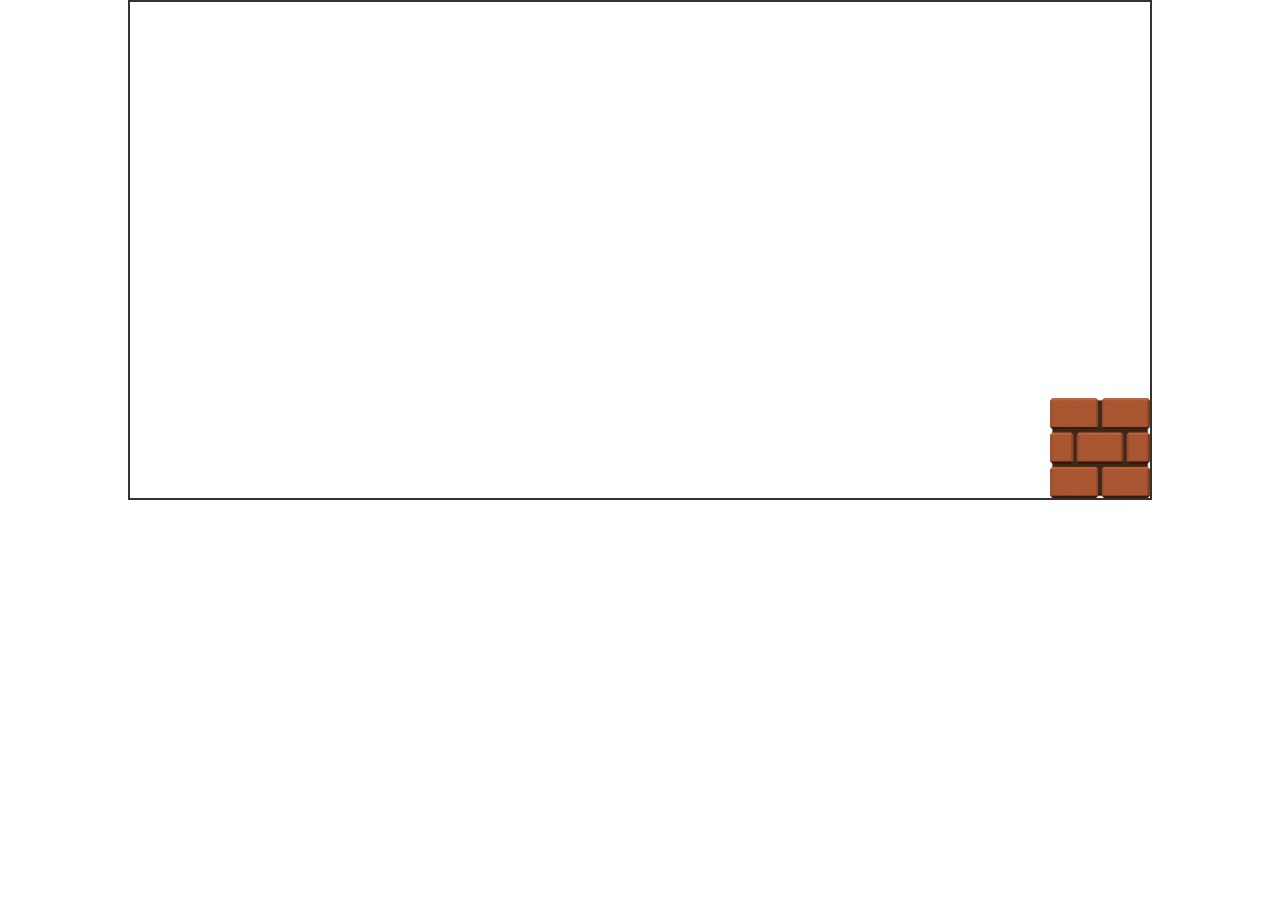
==== index.htm @ c6bea234 "inicio do projeto" ====
<!DOCTYPE html>
<html lang="en">
<head>
    <meta charset="UTF-8">
    <meta name="viewport" content="width=device-width, initial-scale=1.0">

    <link rel="stylesheet" href="./css/styles.css">
    <script scr="./javascriprit/script.js" defer></script>

    <title>Mario Game</title>
</head>

<body>
    <div class="game-board">
        <img src="./images/brick.png" class="brick">
    </div>
</body>
</html>
---- css/styles.css ----
*{
    margin: 0;
    padding: 0;
    box-sizing: border-box;
}

.game-board{
    width: 80%;
    height: 500px;
    border: 2px solid #333;
    margin: 0 auto;
    position: relative;
}

.brick{
    position: absolute;
    bottom: 0;
    width: 100px;
    right: 0;
}
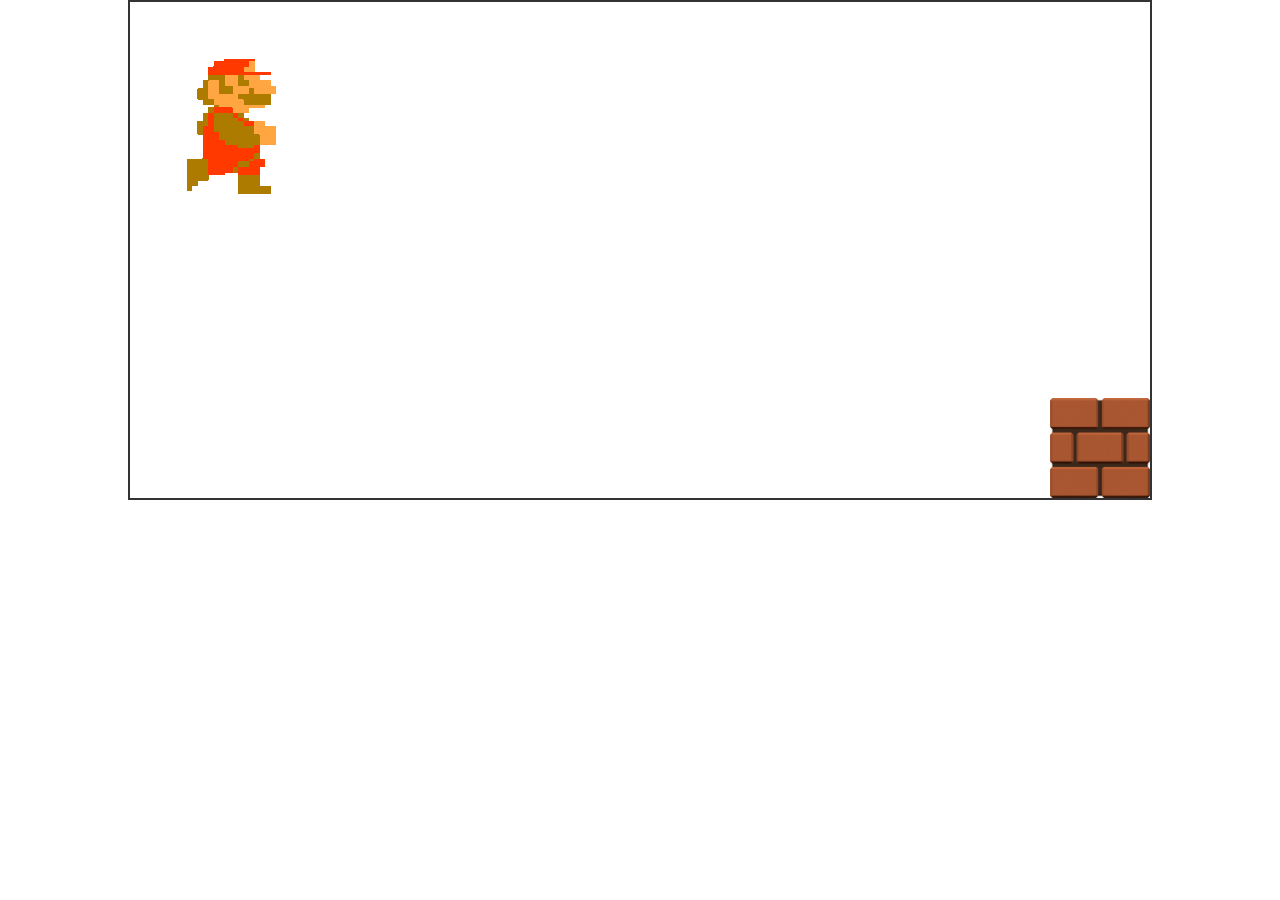
==== commit 3d43e79d: "mario add" ====
--- a/index.htm
+++ b/index.htm
@@ -12,6 +12,7 @@
 
 <body>
     <div class="game-board">
+        <img src="./images/mario.gif" class="mario">
         <img src="./images/brick.png" class="brick">
     </div>
 </body>
